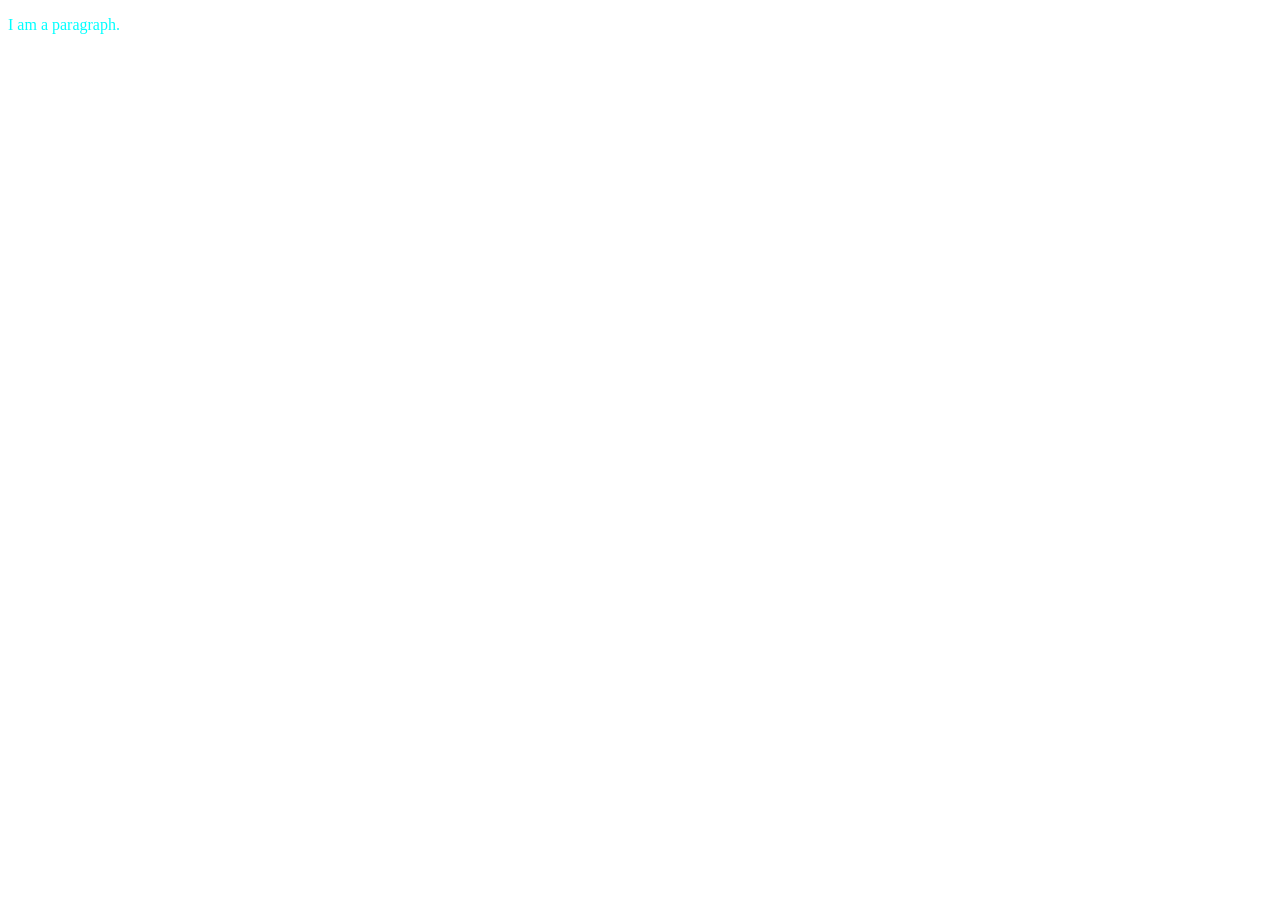
==== DOM/index1.html @ 211df082 "JAVA SCRIPT" ====
<!DOCTYPE html>
<html lang="en">
<head>
    <meta charset="UTF-8">
    <meta name="viewport" content="width=device-width, initial-scale=1.0">
    <title>Document</title>
    <link rel="Stylesheet" href="style1.css">
</head>
<body>
    <p class="content">I am a  paragraph.</p>
    <script src="style1.css"></script>
</body>
</html>
---- DOM/style1.css ----
.content{
    color: aqua;
}

.newClass {
    background-color: green;
}
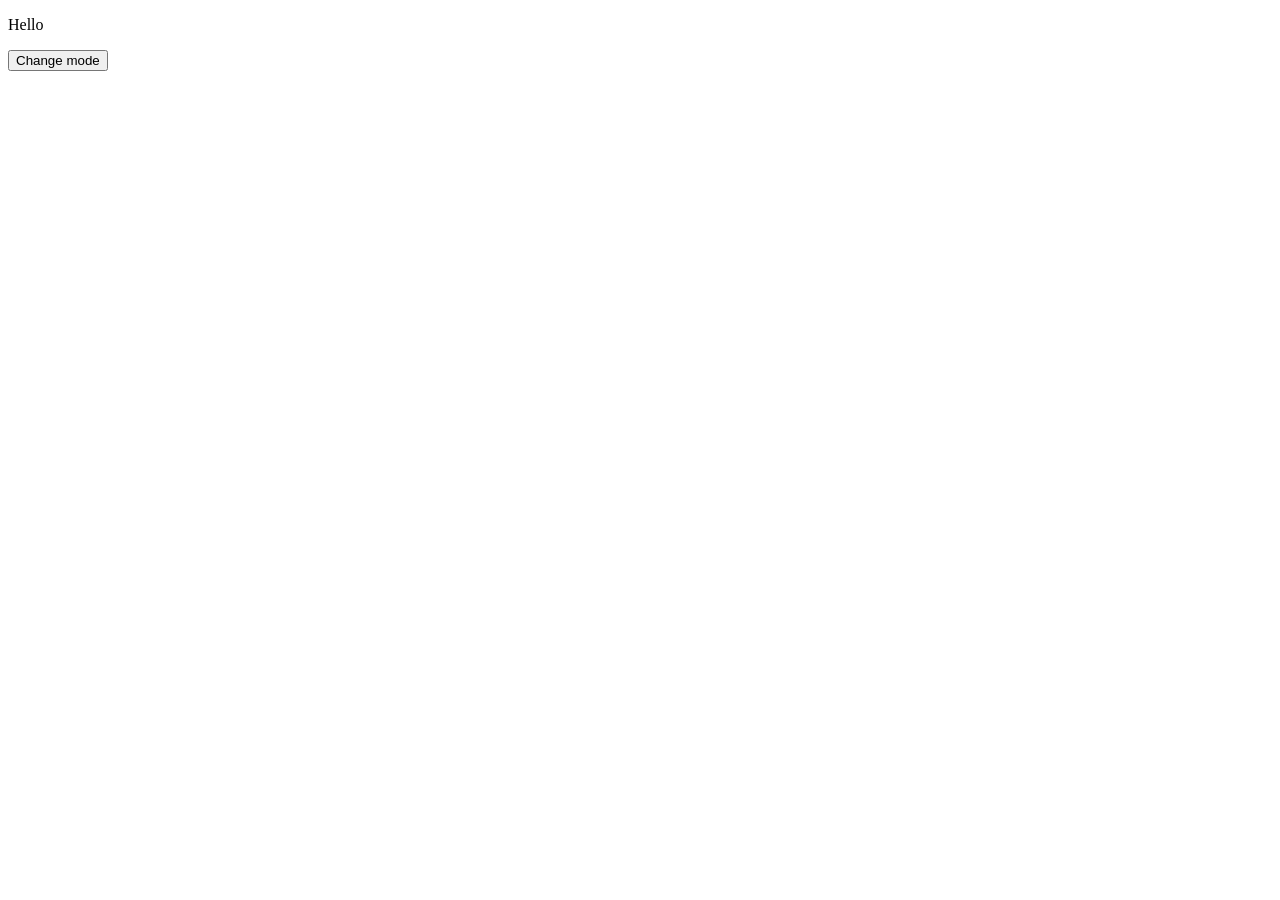
==== commit 407146dc: "add all project files" ====
--- a/DOM/index1.html
+++ b/DOM/index1.html
@@ -3,11 +3,14 @@
 <head>
     <meta charset="UTF-8">
     <meta name="viewport" content="width=device-width, initial-scale=1.0">
-    <title>Document</title>
-    <link rel="Stylesheet" href="style1.css">
+    <title>Mode Toggle</title>
+    <link rel="stylesheet" href="style1.css">
 </head>
-<body>
-    <p class="content">I am a  paragraph.</p>
-    <script src="style1.css"></script>
+<body class="light">
+    <p>Hello</p>
+
+    <button id="mode">Change mode</button>
+
+    <script src="script1.js"></script>
 </body>
-</html>+</html>
--- a/DOM/style1.css
+++ b/DOM/style1.css
@@ -1,7 +1,17 @@
-.content{
+/* .content{
     color: aqua;
 }
 
 .newClass {
     background-color: green;
-}+} */
+body {
+    background-color: white;
+    color: black;
+    transition: 0.3s;
+}
+
+.dark {
+    background-color: black;
+    color: white;
+}
